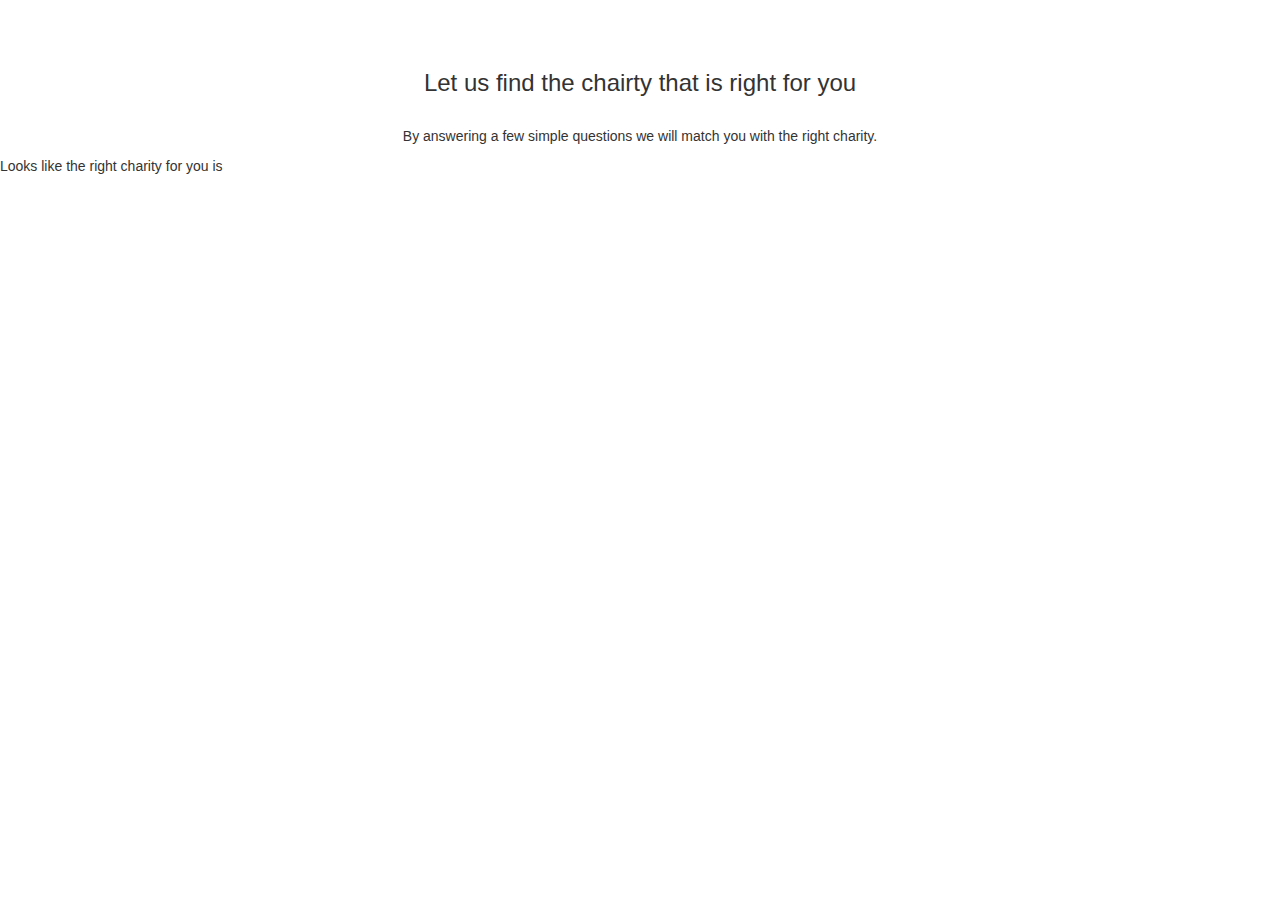
==== charityFinder.html @ 44d4822b "Merge pull request #1 from benjaminmartin05/master" ====
<!DOCTYPE html>
<html>
<head>
	<title>Find Your Chairity</title>
	<link rel="stylesheet" type="text/css" href="styles.css">
	<link rel="stylesheet" href="https://maxcdn.bootstrapcdn.com/bootstrap/3.3.5/css/bootstrap.min.css">
	<link href="minimal.css" rel="stylesheet">
</head>
<body>
<div class = "text-center">
	<h3> Let us find the chairty that is right for you</h3>
	<br>
	<p> By answering a few simple questions we will match you with the right charity.
	</p>
</div>

<div class = "final">
	<p></p>Looks like the right charity for you is</p>
	<h1></h1>
</div>
	

<script type="text/javascript">
	
</script>
<script>

/*1. Internation vs. US
2. Give through employer
3. Donation Schedule
4. Volunteer
5. Christian org
*/

var char_international, give_through_employer, donate_monthly, can_volunteer, christian_org;

var feeding_america = 0;
var salvation_army = 0;
var task_force = 0;
var united_way = 0;

alert("For the following questions, please select the “OK” button if the answer is true. Choose “Cancel” if the answer is false.");
char_international = confirm("I prefer donating to an international charity");
give_through_employer = confirm("I prefer donating through my employer");
donate_monthly = confirm("I prefer donating monthly");
can_volunteer = confirm("I prefer volunteering time instead of donating money ");
christian_org = confirm("I prefer donating to a Christian charity");



if (char_international){
   salvation_army++;
   task_force++;
   united_way++;
} else {
	feeding_america++;
}


if (give_through_employer){
	united_way++;
} else {
	task_force++;
	feeding_america++;
	salvation_army++;
}

if (donate_monthly){
	salvation_army++;
	feeding_america++;
	task_force++;
} else {
	united_way++;
}

if (can_volunteer){
	salvation_army++;
	feeding_america++;
	united_way++;
} else {
	task_force++;
}

if (christian_org){
	salvation_army++;
} else {
	task_force++;
	feeding_america++;
	united_way++;
}

var char_array = [united_way, feeding_america, task_force, salvation_army];

var char_name = ["United Way", "Feeding America", "Task Force", "Salvation Army"];

var temp = 0;

for (var i = 1; i < char_array.length; i++) {
	if (char_array[temp] < char_array[i]){
		temp = i;
	}
}

 var selection = char_name[temp];


/*
console.log(salvation_army);
console.log(feeding_america);
console.log(task_force);
console.log(united_way);*/

console.log(selection);

</script>
<script>
	$('h1').append("selection");
</script>
</script>

</body>
</html>
---- styles.css ----
#title {
			text-align: center;
			color: 72FF2E; 
			font-weight: 30;
			font-size: 100;
			border-style: solid;
    		
		}

body {
  padding-top: 50px;
}
.starter-template {
  padding: 40px 15px;
  text-align: center;
}
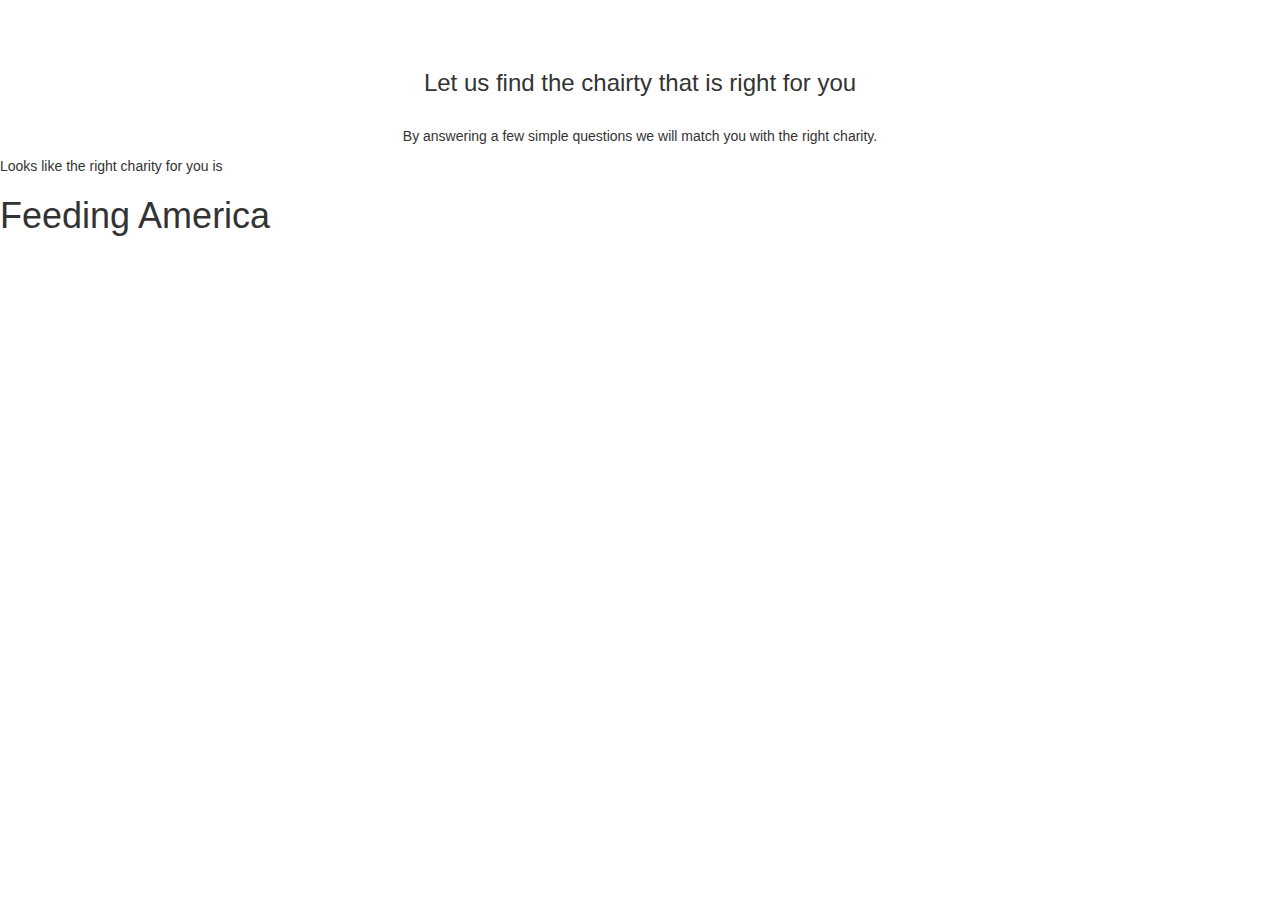
==== commit 4489173c: "Merge remote-tracking branch 'benjaminmartin05/master'" ====
--- a/charityFinder.html
+++ b/charityFinder.html
@@ -5,6 +5,7 @@
 	<link rel="stylesheet" type="text/css" href="styles.css">
 	<link rel="stylesheet" href="https://maxcdn.bootstrapcdn.com/bootstrap/3.3.5/css/bootstrap.min.css">
 	<link href="minimal.css" rel="stylesheet">
+
 </head>
 <body>
 <div class = "text-center">
@@ -23,6 +24,7 @@
 <script type="text/javascript">
 	
 </script>
+<script src="https://ajax.googleapis.com/ajax/libs/jquery/1.11.3/jquery.min.js"></script>
 <script>
 
 /*1. Internation vs. US
@@ -110,11 +112,10 @@
 console.log(task_force);
 console.log(united_way);*/
 
-console.log(selection);
 
 </script>
 <script>
-	$('h1').append("selection");
+	$('h1').append(selection);
 </script>
 </script>
 
